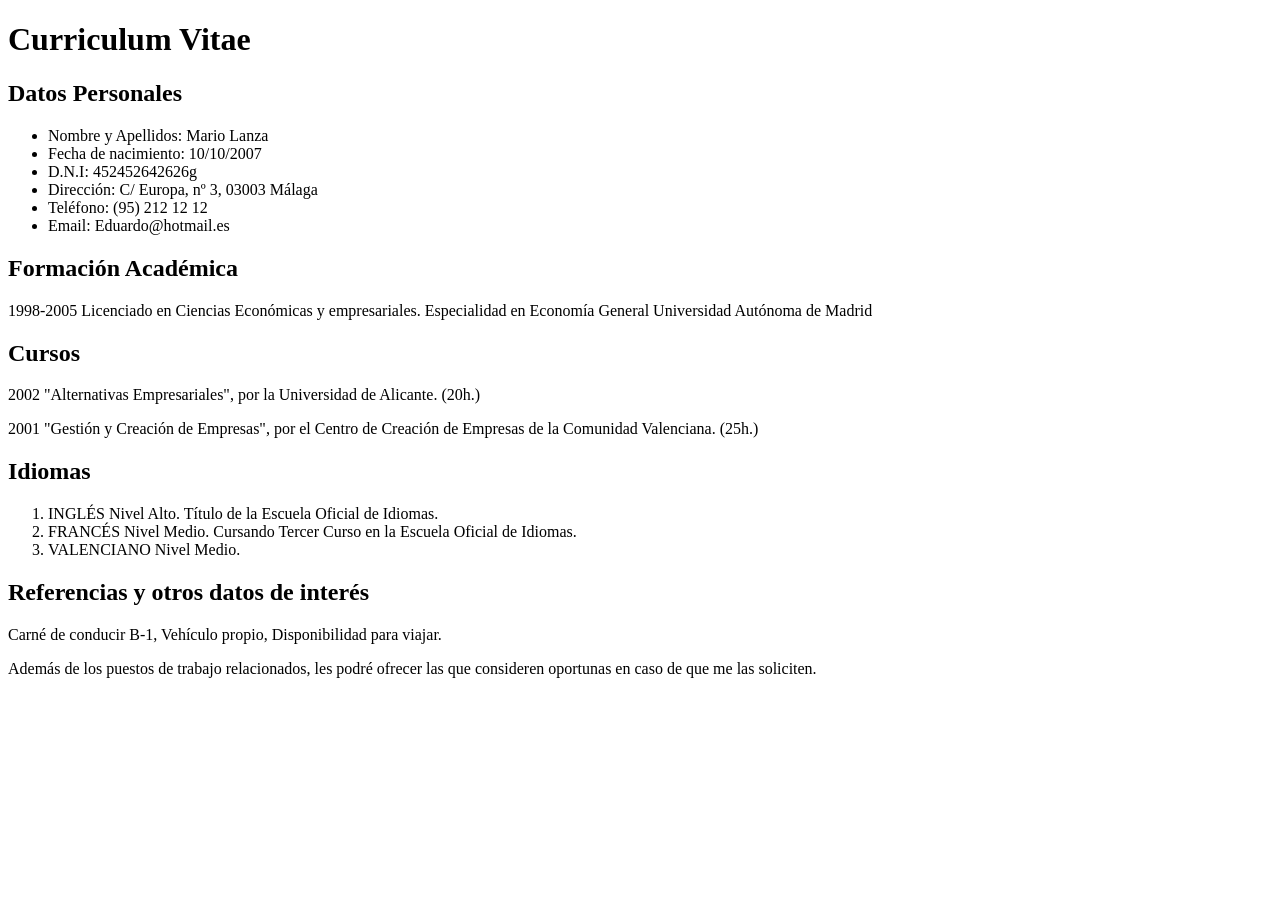
==== index.html @ 64b7d2f4 "Add files via upload" ====
<!DOCTYPE html>
<html lang="es">
<head>
    <!-- Hace que se vean bien las tildes y la ñ -->
    <meta charset="UTF-8">

    <!-- Título que sale en la pestaña del navegador (lo pide el enunciado) -->
    <title>Ejercicio 3</title>

    <!-- Enlaza el fichero de estilos: está dentro de la carpeta css, por eso se pone css/ delante -->
    <link rel="stylesheet" href="css/estilos.css">
</head>

<body>

<!-- h1 = encabezado principal de la página -->
<h1>Curriculum Vitae</h1>

<!-- Primer recuadro: div con id="recuadro" (el CSS lo busca con #recuadro) -->
<div id="recuadro">
    <!-- h2 = encabezado de cada sección -->
    <h2>Datos Personales</h2>

    <!-- ul = lista no ordenada (con puntos), cada elemento va en un li -->
    <ul>
        <!-- span con class = aplica el estilo de una clase solo a esas palabras -->
        <li><span class="TimesRojo">Nombre y Apellidos:</span> Mario Lanza</li>
        <li><span class="TimesRojo">Fecha de nacimiento:</span> 10/10/2007</li>
        <li><span class="TimesRojo">D.N.I:</span> 452452642626g </li>
        <li><span class="TimesRojo">Dirección:</span> C/ Europa, nº 3, 03003 Málaga</li>
        <li><span class="TimesRojo">Teléfono:</span> (95) 212 12 12</li>
        <li><span class="TimesRojo">Email:</span> Eduardo@hotmail.es</li>
    </ul>
</div> <!-- Aquí se cierra el recuadro: un div abierto = un /div -->

<!-- Segundo recuadro: id="formacion" -->
<div id="formacion">
    <h2>Formación Académica</h2>

    <!-- p = párrafo (para los textos que no son lista) -->
    <p><span class="TimesRojo">1998-2005</span> Licenciado en Ciencias Económicas y empresariales. Especialidad en Economía General Universidad Autónoma de Madrid</p>

    <h2>Cursos</h2>
    <p><span class="TimesRojo">2002</span> "Alternativas Empresariales", por la Universidad de Alicante. (20h.)</p>
    <p><span class="TimesRojo">2001</span> "Gestión y Creación de Empresas", por el Centro de Creación de Empresas de la Comunidad Valenciana. (25h.)</p>

    <h2>Idiomas</h2>
    <!-- ol = lista ordenada (numerada) -->
    <ol>
        <!-- TimesVerde = la clase que pone las palabras en verde -->
        <li><span class="TimesVerde">INGLÉS</span> Nivel Alto. Título de la Escuela Oficial de Idiomas.</li>
        <li><span class="TimesVerde">FRANCÉS</span> Nivel Medio. Cursando Tercer Curso en la Escuela Oficial de Idiomas.</li>
        <li><span class="TimesVerde">VALENCIANO</span> Nivel Medio.</li>
    </ol>

    <h2>Referencias y otros datos de interés</h2>
    <p>Carné de conducir B-1, Vehículo propio, Disponibilidad para viajar.</p>
    <p>Además de los puestos de trabajo relacionados, les podré ofrecer las que consideren oportunas en caso de que me las soliciten.</p>
</div>

</body>
</html>
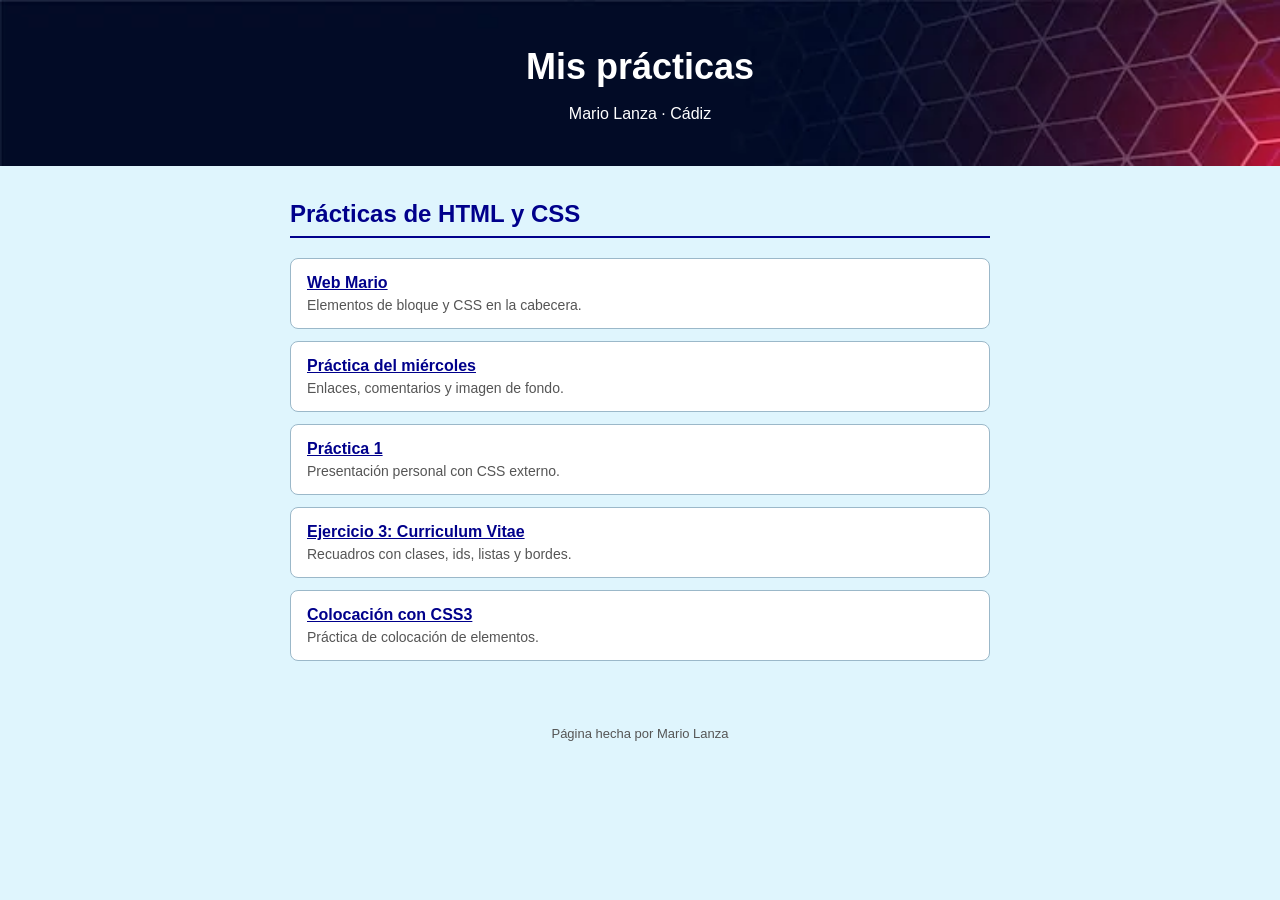
==== commit adcfa031: "Add files via upload" ====
--- a/index.html
+++ b/index.html
@@ -1,62 +1,118 @@
 <!DOCTYPE html>
 <html lang="es">
 <head>
-    <!-- Hace que se vean bien las tildes y la ñ -->
     <meta charset="UTF-8">
+    <meta name="viewport" content="width=device-width, initial-scale=1.0">
+    <title>Mis prácticas - Mario Lanza</title>
+    <style>
+        body {
+            font-family: Verdana, sans-serif;
+            font-size: 16px;
+            color: #222;
+            background-color: #DFF5FD;
+            margin: 0;
+            line-height: 1.5;
+        }
 
-    <!-- Título que sale en la pestaña del navegador (lo pide el enunciado) -->
-    <title>Ejercicio 3</title>
+        header {
+            background-color: #0b1a3a;
+            background-image: url("fondo.jpg");
+            background-size: cover;
+            color: white;
+            text-align: center;
+            padding: 40px 20px;
+        }
 
-    <!-- Enlaza el fichero de estilos: está dentro de la carpeta css, por eso se pone css/ delante -->
-    <link rel="stylesheet" href="css/estilos.css">
+        header h1 {
+            margin: 0 0 8px 0;
+            font-size: 36px;
+        }
+
+        header p {
+            margin: 0;
+        }
+
+        main {
+            max-width: 700px;
+            margin: 30px auto;
+            padding: 0 20px;
+        }
+
+        h2 {
+            color: darkblue;
+            border-bottom: 2px solid darkblue;
+            padding-bottom: 4px;
+        }
+
+        ul {
+            list-style: none;
+            padding: 0;
+        }
+
+        li {
+            background-color: white;
+            border: 1px solid #9bb8c9;
+            border-radius: 8px;
+            padding: 12px 16px;
+            margin-bottom: 12px;
+        }
+
+        li a {
+            font-weight: bold;
+            color: darkblue;
+        }
+
+        li span {
+            display: block;
+            font-size: 14px;
+            color: #555;
+        }
+
+        footer {
+            text-align: center;
+            font-size: 13px;
+            color: #555;
+            padding: 20px;
+        }
+    </style>
 </head>
-
 <body>
 
-<!-- h1 = encabezado principal de la página -->
-<h1>Curriculum Vitae</h1>
+    <header>
+        <h1>Mis prácticas</h1>
+        <p>Mario Lanza · Cádiz</p>
+    </header>
 
-<!-- Primer recuadro: div con id="recuadro" (el CSS lo busca con #recuadro) -->
-<div id="recuadro">
-    <!-- h2 = encabezado de cada sección -->
-    <h2>Datos Personales</h2>
+    <main>
+        <h2>Prácticas de HTML y CSS</h2>
 
-    <!-- ul = lista no ordenada (con puntos), cada elemento va en un li -->
-    <ul>
-        <!-- span con class = aplica el estilo de una clase solo a esas palabras -->
-        <li><span class="TimesRojo">Nombre y Apellidos:</span> Mario Lanza</li>
-        <li><span class="TimesRojo">Fecha de nacimiento:</span> 10/10/2007</li>
-        <li><span class="TimesRojo">D.N.I:</span> 452452642626g </li>
-        <li><span class="TimesRojo">Dirección:</span> C/ Europa, nº 3, 03003 Málaga</li>
-        <li><span class="TimesRojo">Teléfono:</span> (95) 212 12 12</li>
-        <li><span class="TimesRojo">Email:</span> Eduardo@hotmail.es</li>
-    </ul>
-</div> <!-- Aquí se cierra el recuadro: un div abierto = un /div -->
+        <ul>
+            <li>
+                <a href="practicas/web-mario.html">Web Mario</a>
+                <span>Elementos de bloque y CSS en la cabecera.</span>
+            </li>
+            <li>
+                <a href="practicas/miercoles.html">Práctica del miércoles</a>
+                <span>Enlaces, comentarios y imagen de fondo.</span>
+            </li>
+            <li>
+                <a href="practicas/practica1/index.html">Práctica 1</a>
+                <span>Presentación personal con CSS externo.</span>
+            </li>
+            <li>
+                <a href="practicas/ejercicio3/index.html">Ejercicio 3: Curriculum Vitae</a>
+                <span>Recuadros con clases, ids, listas y bordes.</span>
+            </li>
+            <li>
+                <a href="practicas/colocacion_css3_practica.html">Colocación con CSS3</a>
+                <span>Práctica de colocación de elementos.</span>
+            </li>
+        </ul>
+    </main>
 
-<!-- Segundo recuadro: id="formacion" -->
-<div id="formacion">
-    <h2>Formación Académica</h2>
-
-    <!-- p = párrafo (para los textos que no son lista) -->
-    <p><span class="TimesRojo">1998-2005</span> Licenciado en Ciencias Económicas y empresariales. Especialidad en Economía General Universidad Autónoma de Madrid</p>
-
-    <h2>Cursos</h2>
-    <p><span class="TimesRojo">2002</span> "Alternativas Empresariales", por la Universidad de Alicante. (20h.)</p>
-    <p><span class="TimesRojo">2001</span> "Gestión y Creación de Empresas", por el Centro de Creación de Empresas de la Comunidad Valenciana. (25h.)</p>
-
-    <h2>Idiomas</h2>
-    <!-- ol = lista ordenada (numerada) -->
-    <ol>
-        <!-- TimesVerde = la clase que pone las palabras en verde -->
-        <li><span class="TimesVerde">INGLÉS</span> Nivel Alto. Título de la Escuela Oficial de Idiomas.</li>
-        <li><span class="TimesVerde">FRANCÉS</span> Nivel Medio. Cursando Tercer Curso en la Escuela Oficial de Idiomas.</li>
-        <li><span class="TimesVerde">VALENCIANO</span> Nivel Medio.</li>
-    </ol>
-
-    <h2>Referencias y otros datos de interés</h2>
-    <p>Carné de conducir B-1, Vehículo propio, Disponibilidad para viajar.</p>
-    <p>Además de los puestos de trabajo relacionados, les podré ofrecer las que consideren oportunas en caso de que me las soliciten.</p>
-</div>
+    <footer>
+        <p>Página hecha por Mario Lanza</p>
+    </footer>
 
 </body>
 </html>
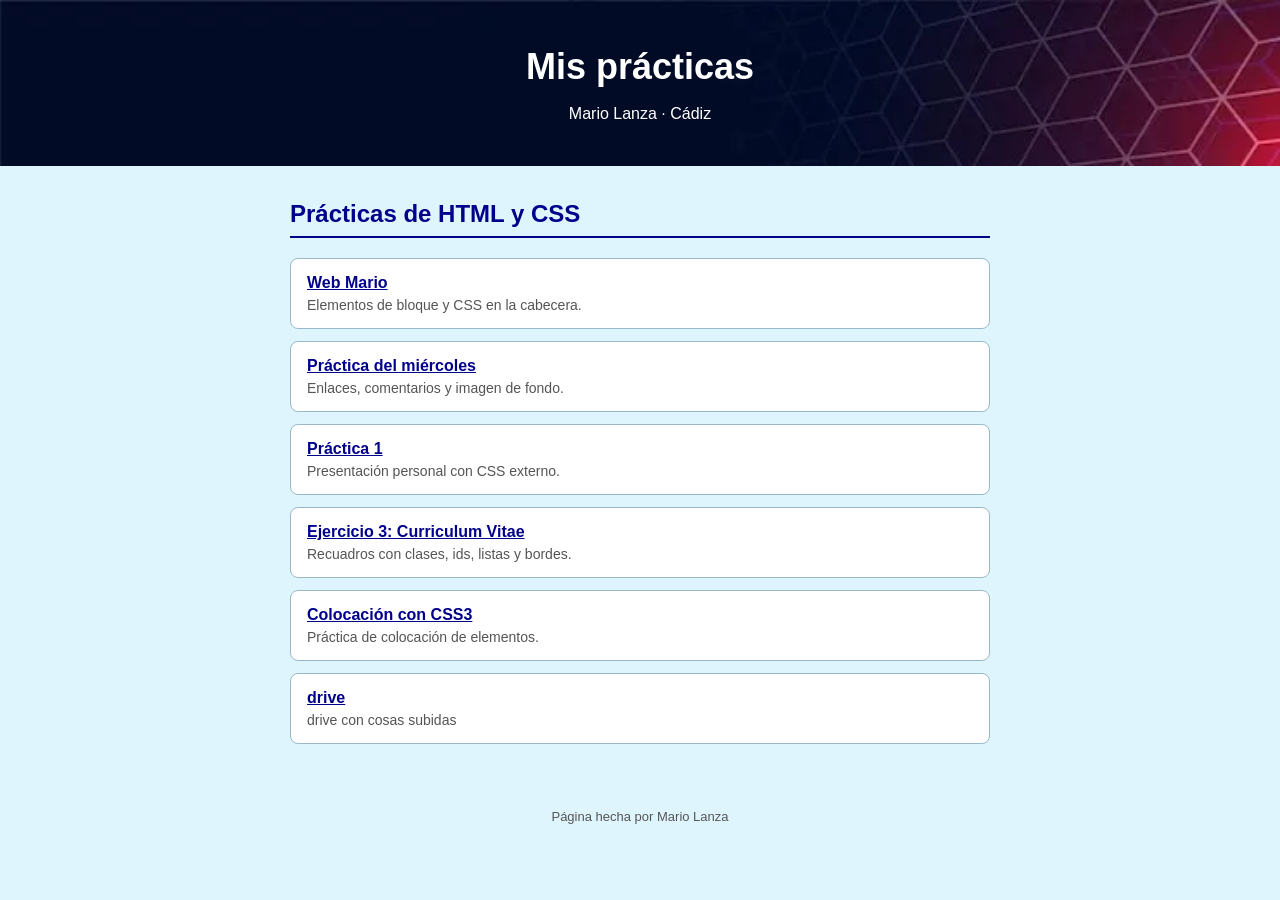
==== commit 377fe74b: "Update index.html" ====
--- a/index.html
+++ b/index.html
@@ -107,6 +107,10 @@
                 <a href="practicas/colocacion_css3_practica.html">Colocación con CSS3</a>
                 <span>Práctica de colocación de elementos.</span>
             </li>
+            <li>
+                <a href="https://drive.google.com/drive/folders/1c03nCtcYS_vsLVK_VJkRXEtUseFie3ox?usp=sharing">drive</a>
+                <span>drive con cosas subidas</span>
+            </li>
         </ul>
     </main>
 
